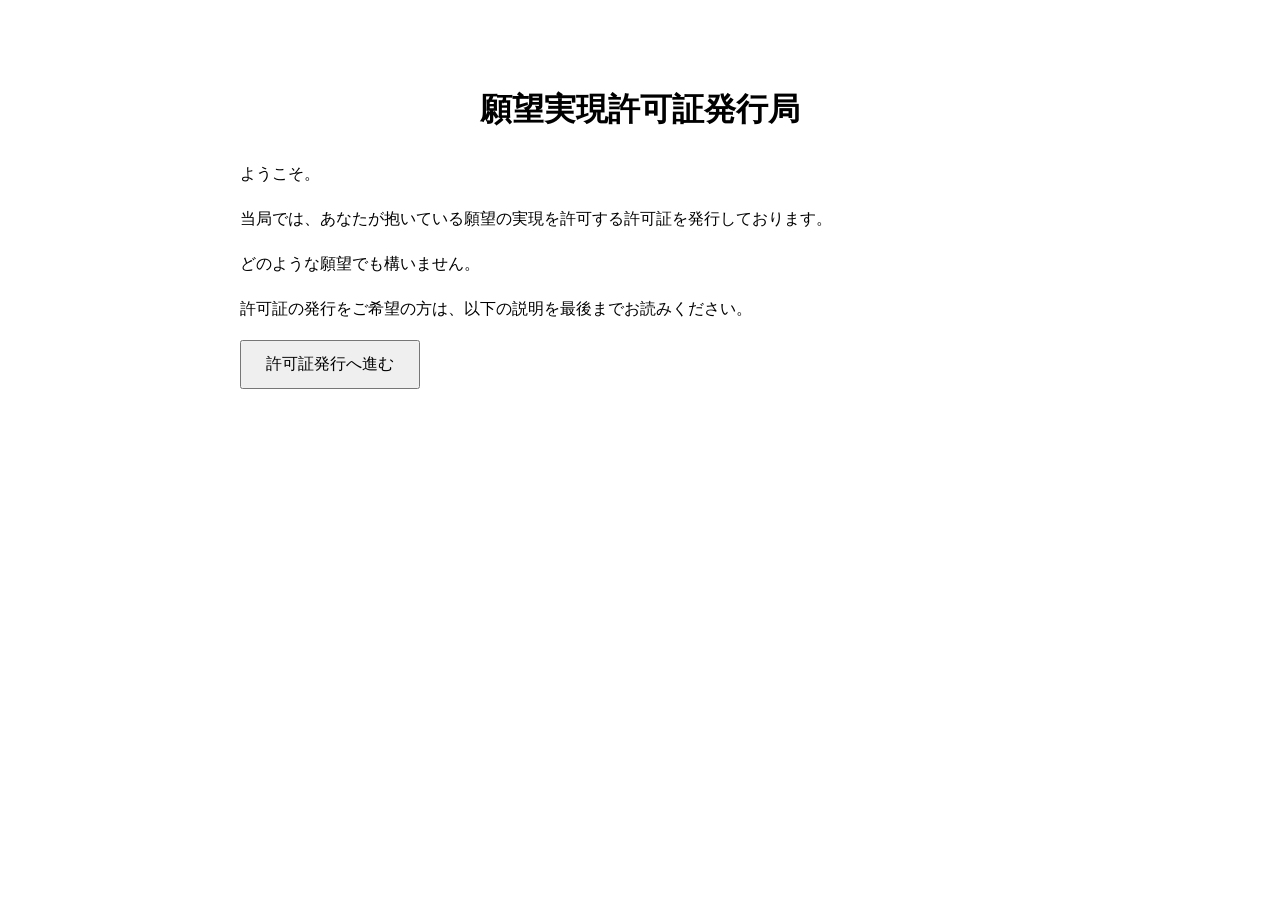
==== index.html @ b102f939 "Update index.html" ====
<!DOCTYPE html>
<html lang="ja">
<head>
<meta charset="UTF-8">
<title>願望実現許可証発行局</title>
<link rel="stylesheet" href="style.css">
</head>
<body>

<h1>願望実現許可証発行局</h1>

<p>
ようこそ。
</p>

<p>
当局では、あなたが抱いている願望の実現を許可する許可証を発行しております。
</p>

<p>
どのような願望でも構いません。
</p>

<p>
許可証の発行をご希望の方は、以下の説明を最後までお読みください。
</p>

<button>
許可証発行へ進む
</button>

</body>
</html>
---- style.css ----
body {
    max-width: 800px;
    margin: 40px auto;
    padding: 20px;
    font-family: serif;
    line-height: 1.8;
}

h1 {
    text-align: center;
}

button {
    padding: 12px 24px;
    font-size: 16px;
    cursor: pointer;
}
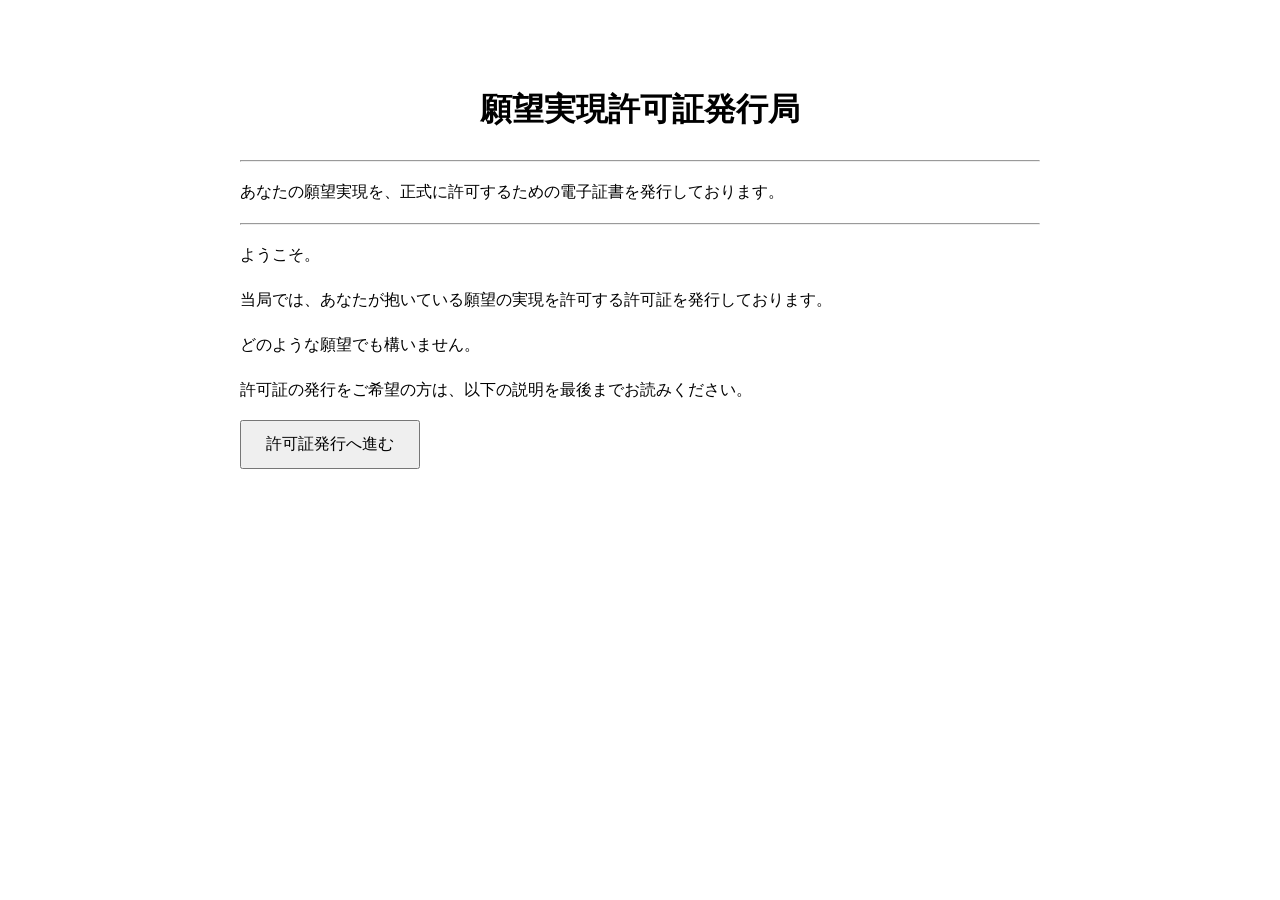
==== commit 703902e4: "Update index.html" ====
--- a/index.html
+++ b/index.html
@@ -8,6 +8,13 @@
 <body>
 
 <h1>願望実現許可証発行局</h1>
+<hr>
+
+<p>
+あなたの願望実現を、正式に許可するための電子証書を発行しております。
+</p>
+
+<hr>
 
 <p>
 ようこそ。
@@ -25,9 +32,9 @@
 許可証の発行をご希望の方は、以下の説明を最後までお読みください。
 </p>
 
-<button>
-許可証発行へ進む
-</button>
+<a href="confirm.html">
+<button>許可証発行へ進む</button>
+</a>
 
 </body>
 </html>
--- a/style.css
+++ b/style.css
@@ -15,3 +15,72 @@
     font-size: 16px;
     cursor: pointer;
 }
+.certificate {
+    border: 6px double #999;
+    padding: 60px;
+    margin-top: 40px;
+    background: #fff;
+}
+
+.certificate h1 {
+    margin-bottom: 60px;
+}
+
+#wishText {
+    text-align: center;
+    font-size: 52px;
+    margin-top: 80px;
+    margin-bottom: 80px;
+}
+
+.certificate-text {
+    text-align: center;
+    font-size: 20px;
+}
+
+.issue-date {
+    text-align: right;
+    margin-right: 120px;
+    margin-top: 120px;
+}
+
+.issuer {
+    text-align: right;
+    margin-right: 120px;
+}
+
+.certificate-image {
+
+    background-image:
+    url("certificate-base.png");
+
+    background-size: contain;
+    background-repeat: no-repeat;
+
+    width: 1100px;
+    height: 775px;
+
+    margin: 0 auto;
+
+    padding: 120px;
+
+    box-sizing: border-box;
+}
+#nameText{
+    text-align:center;
+    font-size:36px;
+    margin-top:40px;
+    margin-bottom:40px;
+}
+#certificateNo {
+    text-align: right;
+    margin-right: 220px;
+    margin-top: 30px;
+    font-size: 20px;
+}
+.site-url{
+font-size:12px;
+text-align:right;
+margin-right:120px;
+margin-top:-10px;
+}
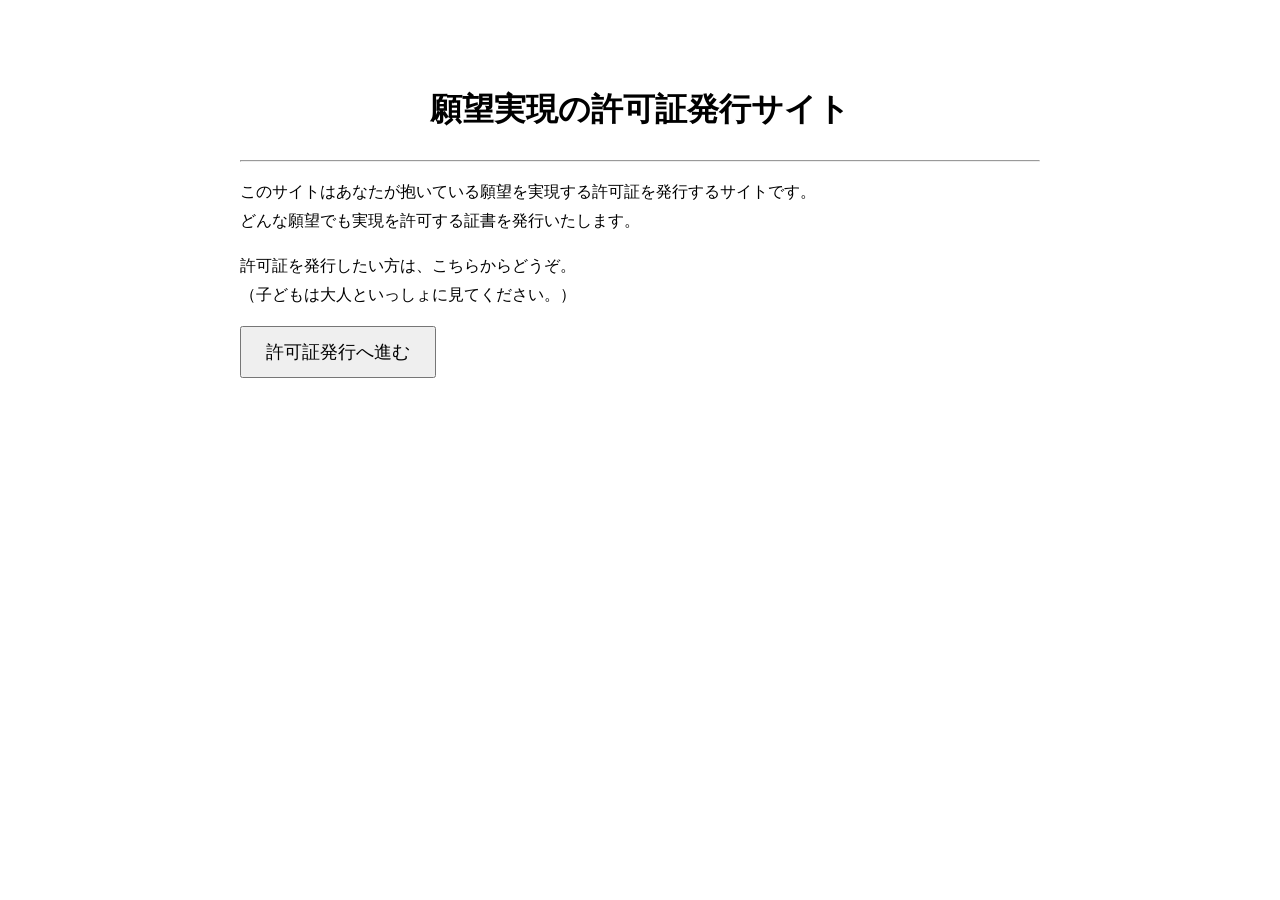
==== commit b4e12a6e: "Update index.html" ====
--- a/index.html
+++ b/index.html
@@ -2,34 +2,22 @@
 <html lang="ja">
 <head>
 <meta charset="UTF-8">
-<title>願望実現許可証発行局</title>
+<title>願望実現許可証発行サイト</title>
 <link rel="stylesheet" href="style.css">
 </head>
 <body>
 
-<h1>願望実現許可証発行局</h1>
+<h1>願望実現の許可証発行サイト</h1>
 <hr>
 
 <p>
-あなたの願望実現を、正式に許可するための電子証書を発行しております。
-</p>
-
-<hr>
-
-<p>
-ようこそ。
+このサイトはあなたが抱いている願望を実現する許可証を発行するサイトです。<br>
+どんな願望でも実現を許可する証書を発行いたします。
 </p>
 
 <p>
-当局では、あなたが抱いている願望の実現を許可する許可証を発行しております。
-</p>
-
-<p>
-どのような願望でも構いません。
-</p>
-
-<p>
-許可証の発行をご希望の方は、以下の説明を最後までお読みください。
+許可証を発行したい方は、こちらからどうぞ。<br>
+（子どもは大人といっしょに見てください。）
 </p>
 
 <a href="confirm.html">
--- a/style.css
+++ b/style.css
@@ -1,86 +1,171 @@
 body {
-    max-width: 800px;
-    margin: 40px auto;
-    padding: 20px;
-    font-family: serif;
-    line-height: 1.8;
+max-width: 800px;
+margin: 40px auto;
+padding: 20px;
+font-family: serif;
+line-height: 1.8;
 }
 
 h1 {
-    text-align: center;
+text-align: center;
 }
 
 button {
-    padding: 12px 24px;
-    font-size: 16px;
-    cursor: pointer;
+padding: 12px 24px;
+font-size: 18px;
+cursor: pointer;
 }
+
 .certificate {
-    border: 6px double #999;
-    padding: 60px;
-    margin-top: 40px;
-    background: #fff;
+border: 6px double #999;
+padding: 60px;
+margin-top: 40px;
+background: #fff;
 }
 
 .certificate h1 {
-    margin-bottom: 60px;
-}
-
-#wishText {
-    text-align: center;
-    font-size: 52px;
-    margin-top: 80px;
-    margin-bottom: 80px;
-}
-
-.certificate-text {
-    text-align: center;
-    font-size: 20px;
-}
-
-.issue-date {
-    text-align: right;
-    margin-right: 120px;
-    margin-top: 120px;
-}
-
-.issuer {
-    text-align: right;
-    margin-right: 120px;
+margin-bottom: 60px;
 }
 
 .certificate-image {
 
-    background-image:
-    url("certificate-base.png");
+background-image: url("certificate-base.png");
 
-    background-size: contain;
-    background-repeat: no-repeat;
+background-size: contain;
+background-repeat: no-repeat;
 
-    width: 1100px;
-    height: 775px;
+width: 1046px;
+height: 1480px;
 
-    margin: 0 auto;
+margin: 0 auto;
 
-    padding: 120px;
+padding: 120px 140px 120px 140px;
 
-    box-sizing: border-box;
+box-sizing: border-box;
 }
-#nameText{
-    text-align:center;
-    font-size:36px;
-    margin-top:40px;
-    margin-bottom:40px;
+
+/* 賞状本体 */
+
+.certificate-main{
+
+width:100%;
+
+text-align:center;
+
+display:block;
 }
+
+/* タイトル */
+
+.certificate-main h1 {
+
+font-size:96px;
+
+margin-top:80px;
+margin-bottom:10px;
+
+font-weight:bold;
+}
+
+/* 証書番号 */
+
 #certificateNo {
-    text-align: right;
-    margin-right: 220px;
-    margin-top: 30px;
-    font-size: 20px;
+
+font-size:36px;
+
+text-align:left;
+
+padding-left:40px;
+
+margin-bottom:10px;
 }
+
+/* 名前 */
+
+#nameText {
+
+font-size:56px;
+
+font-weight:bold;
+
+max-width:760px;
+
+margin:0 40px 60px auto;
+
+text-align:right;
+
+line-height:1.6;
+
+word-break:break-word;
+overflow-wrap:break-word;
+}
+
+/* 願望 */
+
+#wishText {
+
+font-size:64px;
+
+max-width:760px;
+
+margin:0 10px 0 auto;
+
+line-height:1.6;
+
+word-break:break-word;
+overflow-wrap:break-word;
+}
+
+/* 本文 */
+
+.certificate-text {
+
+font-size:48px;
+
+margin-bottom:10px;
+}
+
+.certificate-footer{
+
+display:flex;
+
+justify-content:space-between;
+
+align-items:flex-end;
+
+margin-top:0px;
+
+}
+
+.issue-date {
+
+font-size:36px;
+  
+text-align:left;
+  
+margin-left:40px;
+
+}
+
+/* 発行局 */
+
+.issuer {
+
+font-size:42px;
+
+font-weight:bold;
+  
+margin-right:40px;
+
+text-align:right;
+
+}
+
+/* URL */
+
 .site-url{
-font-size:12px;
-text-align:right;
-margin-right:120px;
-margin-top:-10px;
+  
+display:none;
+  
 }
+
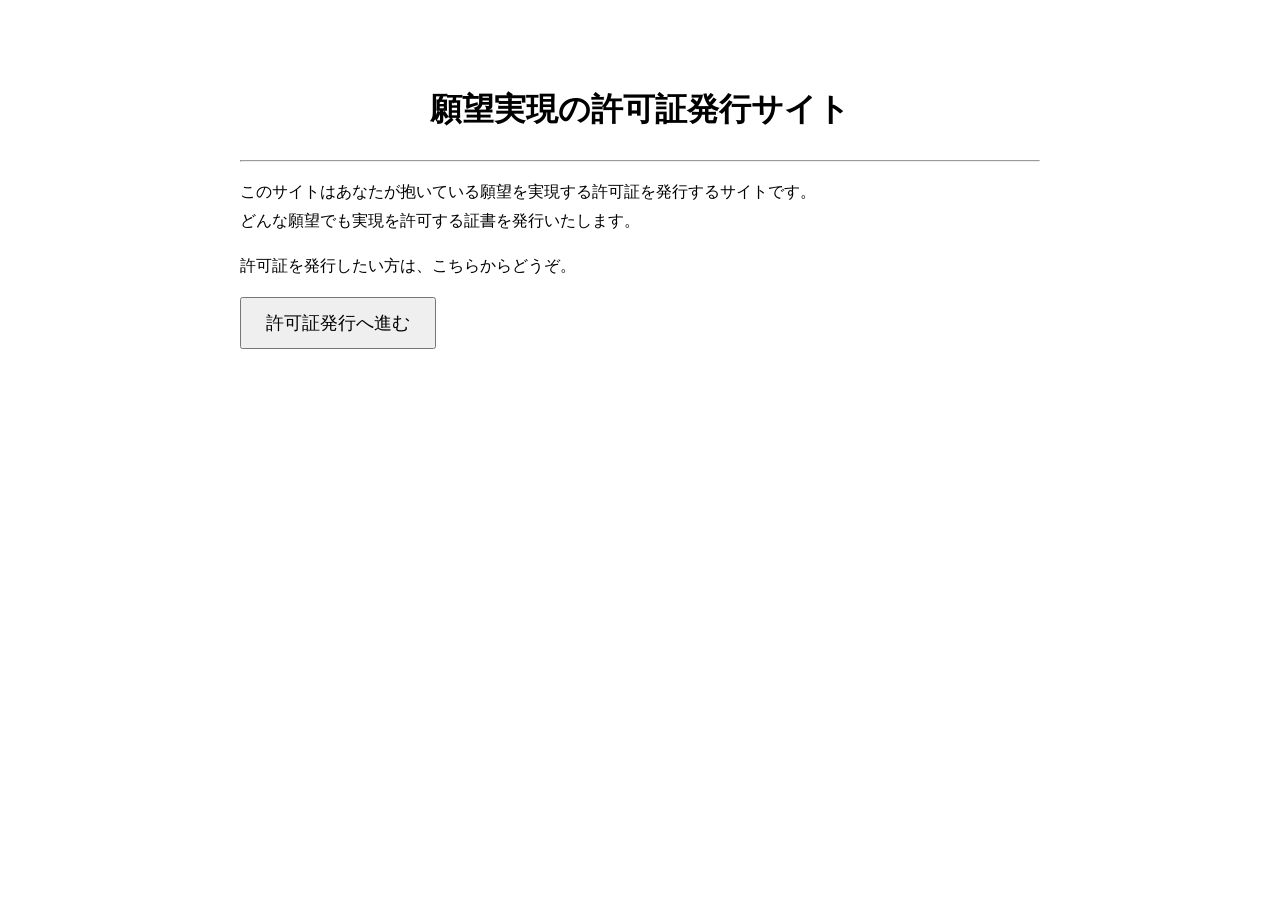
==== commit 47970e21: "Update index.html" ====
--- a/index.html
+++ b/index.html
@@ -16,8 +16,7 @@
 </p>
 
 <p>
-許可証を発行したい方は、こちらからどうぞ。<br>
-（子どもは大人といっしょに見てください。）
+許可証を発行したい方は、こちらからどうぞ。
 </p>
 
 <a href="confirm.html">
--- a/style.css
+++ b/style.css
@@ -108,7 +108,9 @@
 
 max-width:760px;
 
-margin:0 10px 0 auto;
+margin:0 -20px 0 auto;
+
+text-align:left;
 
 line-height:1.6;
 
@@ -122,7 +124,11 @@
 
 font-size:48px;
 
-margin-bottom:10px;
+max-width:760px;
+
+margin:0 -20px 10px auto;
+
+text-align:left;
 }
 
 .certificate-footer{
@@ -168,4 +174,63 @@
 display:none;
   
 }
-
+.message{
+
+text-align:center;
+
+font-size:24px;
+
+margin-top:40px;
+
+margin-bottom:40px;
+
+line-height:1.8;
+}
+
+.support-text{
+
+text-align:center;
+
+font-size:22px;
+
+margin-top:40px;
+
+margin-bottom:30px;
+}
+
+.support-links{
+
+display:flex;
+
+justify-content:center;
+
+gap:40px;
+
+margin-bottom:40px;
+}
+
+.support-button{
+
+display:inline-block;
+
+padding:12px 30px;
+
+border:1px solid #999;
+
+background:#fff;
+
+color:#000;
+
+text-decoration:none;
+
+font-size:20px;
+
+font-weight:bold;
+
+border-radius:6px;
+}
+
+.support-button:hover{
+
+opacity:0.8;
+}
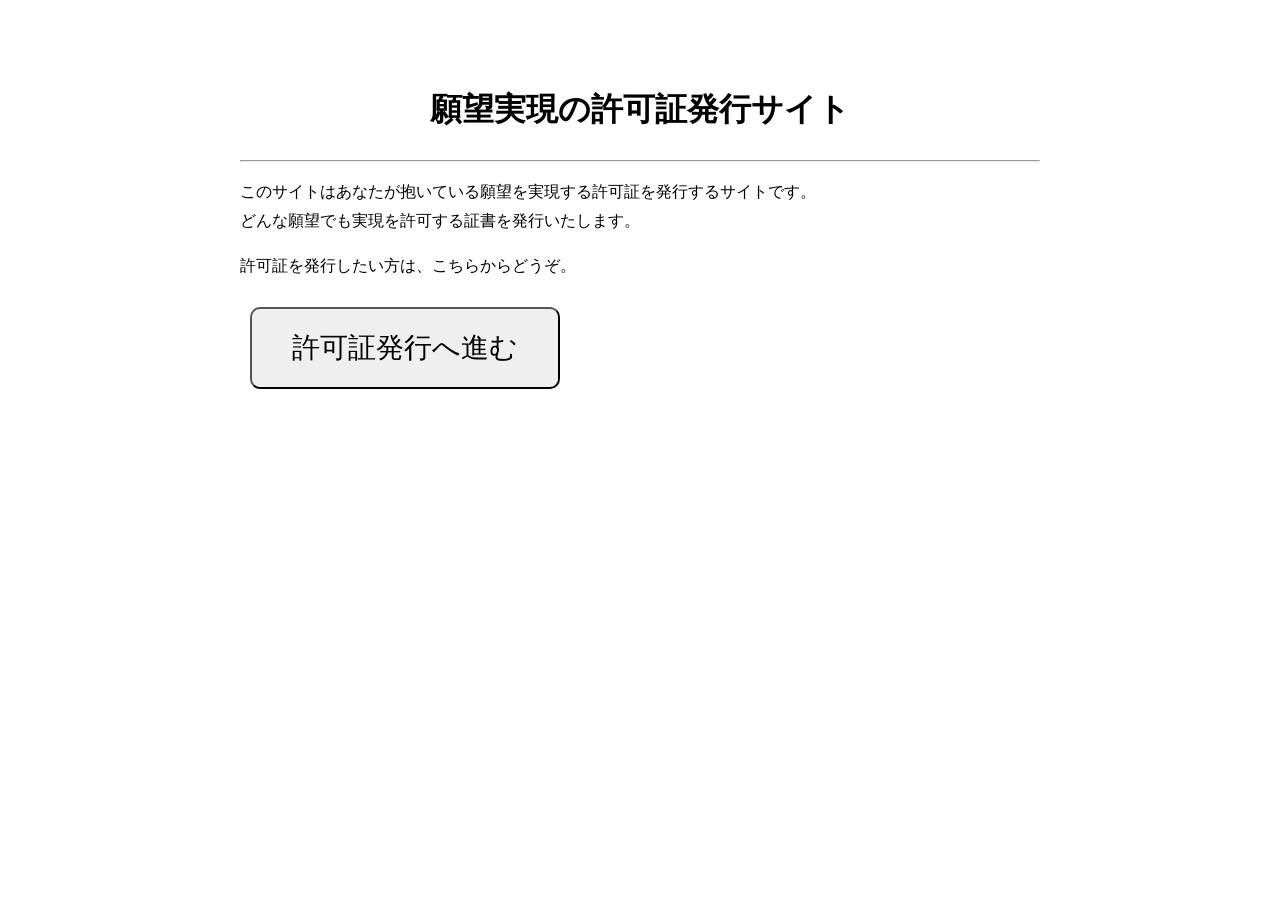
==== commit f5864790: "Update index.html" ====
--- a/index.html
+++ b/index.html
@@ -2,6 +2,7 @@
 <html lang="ja">
 <head>
 <meta charset="UTF-8">
+<meta name="viewport" content="width=device-width, initial-scale=1.0">
 <title>願望実現許可証発行サイト</title>
 <link rel="stylesheet" href="style.css">
 </head>
--- a/style.css
+++ b/style.css
@@ -11,9 +11,16 @@
 }
 
 button {
-padding: 12px 24px;
-font-size: 18px;
-cursor: pointer;
+
+padding:20px 40px;
+
+font-size:28px;
+
+cursor:pointer;
+
+border-radius:10px;
+
+margin:10px;
 }
 
 .certificate {
@@ -44,6 +51,22 @@
 box-sizing: border-box;
 }
 
+.certificate-wrapper{
+
+display:flex;
+
+justify-content:center;
+
+overflow-x:auto;
+
+}
+
+.certificate-scale{
+
+transform-origin:top center;
+
+}
+
 /* 賞状本体 */
 
 .certificate-main{
@@ -213,7 +236,7 @@
 
 display:inline-block;
 
-padding:12px 30px;
+padding:20px 40px;
 
 border:1px solid #999;
 
@@ -223,14 +246,43 @@
 
 text-decoration:none;
 
-font-size:20px;
-
-font-weight:bold;
-
-border-radius:6px;
+font-size:28px;
+
+font-weight:bold;
+
+border-radius:10px;
+
+min-width:180px;
+
+text-align:center;
 }
 
 .support-button:hover{
 
 opacity:0.8;
 }
+
+select{
+
+font-size:24px;
+
+padding:12px;
+
+min-height:60px;
+
+width:100%;
+
+max-width:500px;
+
+}
+@media (max-width:768px){
+
+select{
+
+font-size:28px;
+
+min-height:70px;
+
+}
+
+}
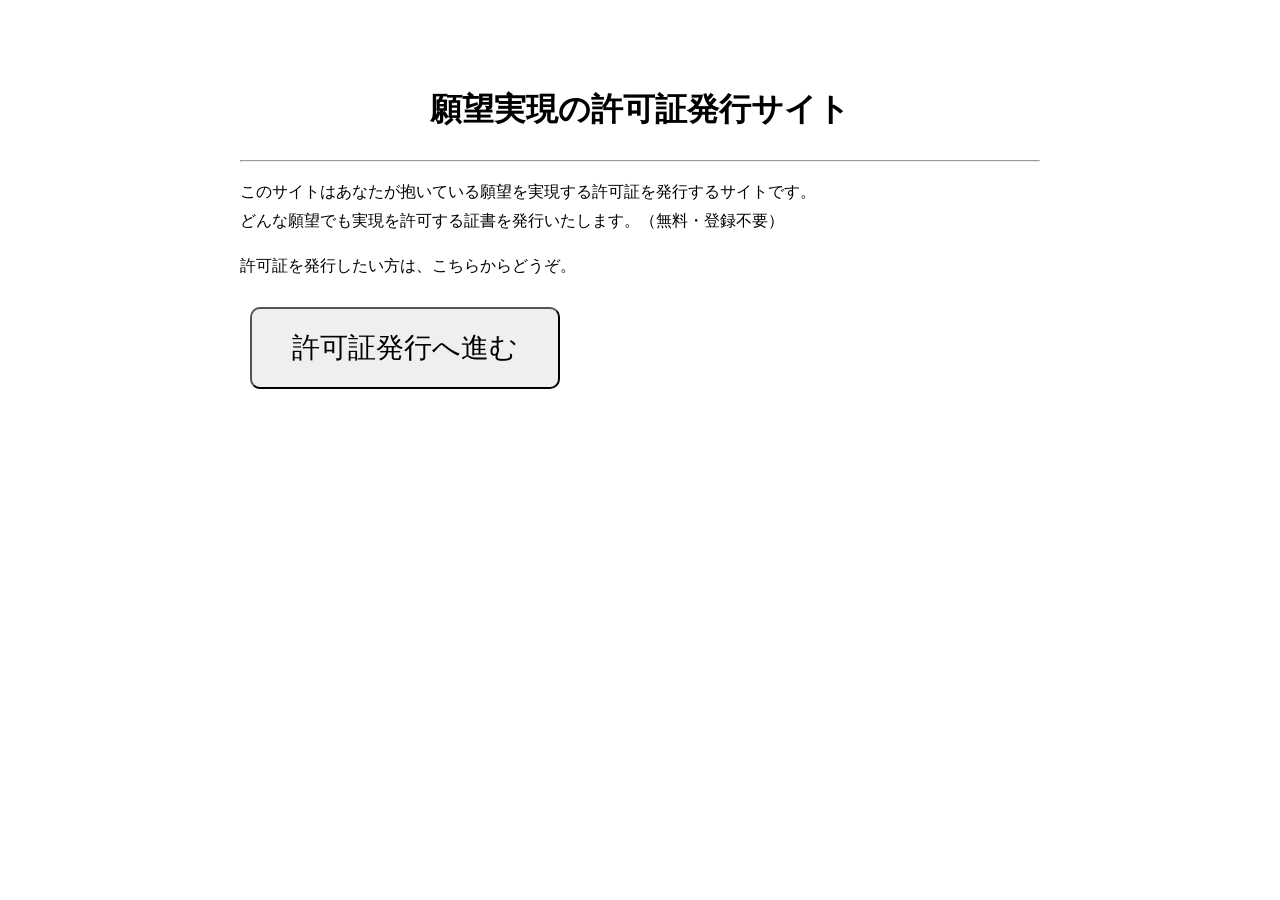
==== commit 6648896b: "Update index.html" ====
--- a/index.html
+++ b/index.html
@@ -13,7 +13,7 @@
 
 <p>
 このサイトはあなたが抱いている願望を実現する許可証を発行するサイトです。<br>
-どんな願望でも実現を許可する証書を発行いたします。
+どんな願望でも実現を許可する証書を発行いたします。（無料・登録不要）
 </p>
 
 <p>
--- a/style.css
+++ b/style.css
@@ -49,6 +49,8 @@
 padding: 120px 140px 120px 140px;
 
 box-sizing: border-box;
+
+position:relative;
 }
 
 .certificate-wrapper{
@@ -74,8 +76,26 @@
 width:100%;
 
 text-align:center;
-
-display:block;
+}
+
+.wish-area{
+
+position:absolute;
+
+top:520px;
+
+left:160px;
+
+right:160px;
+
+bottom:260px;
+
+display:flex;
+
+flex-direction:column;
+
+justify-content:center;
+
 }
 
 /* タイトル */
@@ -129,15 +149,16 @@
 
 font-size:64px;
 
-max-width:760px;
-
-margin:0 -20px 0 auto;
+width:100%;
+
+margin:0;
 
 text-align:left;
 
 line-height:1.6;
 
 word-break:break-word;
+
 overflow-wrap:break-word;
 }
 
@@ -147,33 +168,43 @@
 
 font-size:48px;
 
-max-width:760px;
-
-margin:0 -20px 10px auto;
+width:100%;
+
+margin:20px 0 0 0;
 
 text-align:left;
 }
 
 .certificate-footer{
 
+position:absolute;
+
+left:140px;
+
+right:140px;
+
+bottom:160px;
+
 display:flex;
 
 justify-content:space-between;
 
-align-items:flex-end;
-
-margin-top:0px;
+align-items:center;
 
 }
 
 .issue-date {
 
 font-size:36px;
-  
+
 text-align:left;
-  
+
 margin-left:40px;
 
+display:flex;
+
+align-items:center;
+
 }
 
 /* 発行局 */
@@ -183,10 +214,14 @@
 font-size:42px;
 
 font-weight:bold;
-  
+
 margin-right:40px;
 
 text-align:right;
+
+display:flex;
+
+align-items:center;
 
 }
 
@@ -264,25 +299,104 @@
 
 select{
 
+font-size:16px;
+
+padding:12px;
+
+min-height:60px;
+
+width:100%;
+
+max-width:500px;
+
+}
+@media (max-width:768px){
+
+/* プルダウン */
+
+select{
+
 font-size:24px;
 
-padding:12px;
-
-min-height:60px;
-
-width:100%;
+min-height:80px;
+
+}
+
+/* メッセージ */
+
+.message{
+
+font-size:28px;
+
+padding:0 20px;
+
+}
+
+/* 応援文 */
+
+.support-text{
+
+font-size:26px;
+
+padding:0 20px;
+
+line-height:1.8;
+
+}
+
+/* 保存ボタン */
+
+button{
+
+font-size:32px;
+
+padding:20px 30px;
+
+min-height:80px;
+
+width:90%;
+
+max-width:600px;
+
+}
+
+/* OFUSE・BOOTH */
+
+.support-links{
+
+flex-direction:column;
+
+align-items:center;
+
+gap:20px;
+
+}
+
+.support-button{
+
+font-size:32px;
+
+padding:20px 30px;
+
+width:90%;
 
 max-width:500px;
 
 }
+
+}
 @media (max-width:768px){
 
-select{
-
-font-size:28px;
-
-min-height:70px;
-
-}
-
-}
+.mobile-content{
+
+width:100vw;
+
+margin-left:calc(50% - 50vw);
+
+padding:0 10px;
+
+box-sizing:border-box;
+
+}
+
+}
